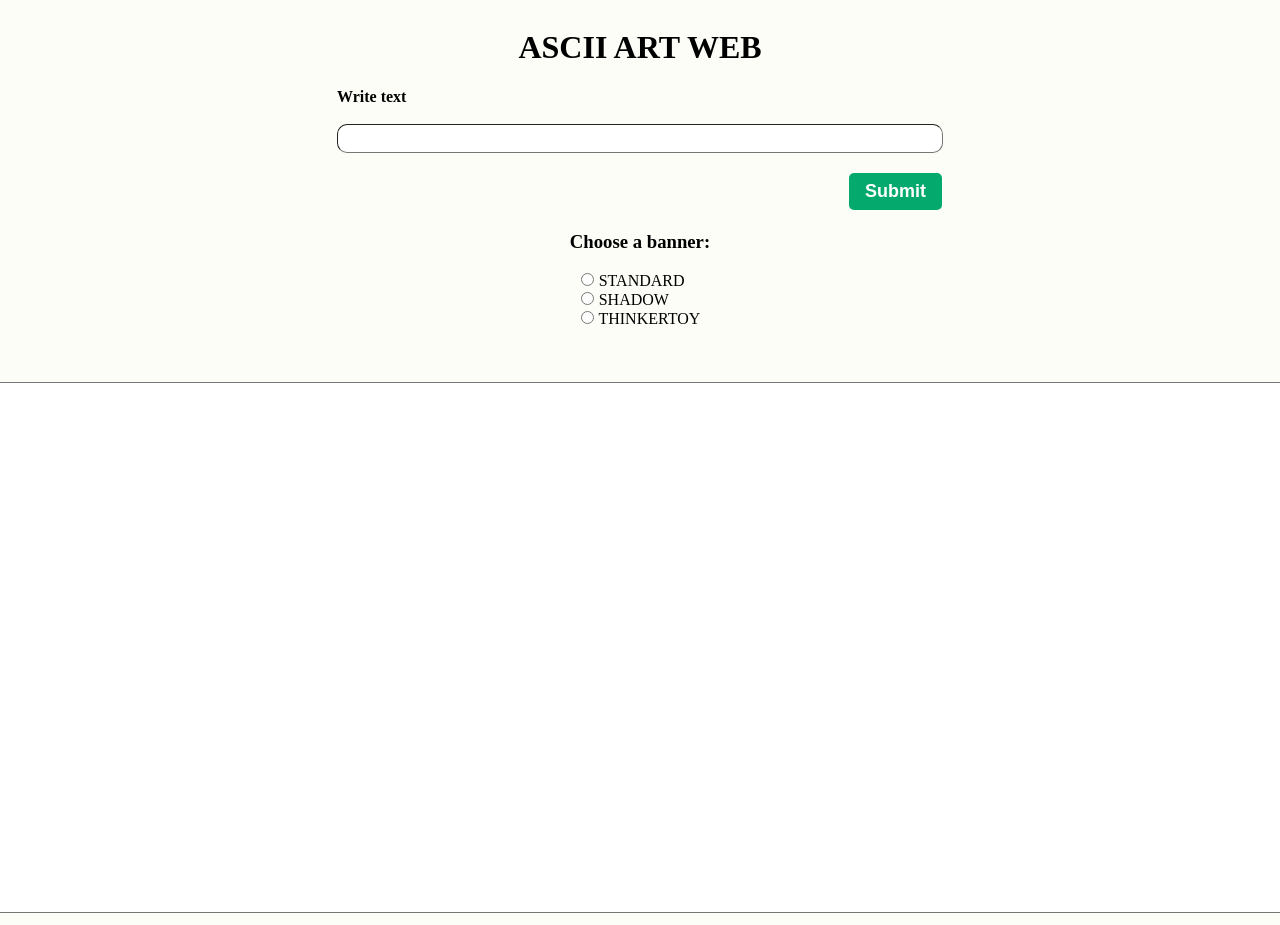
==== index.html @ 9f1d873c "Creating and running server & Style" ====
<!DOCTYPE html>
<html lang="en">
<head>
    <meta charset="UTF-8">
    <meta http-equiv="X-UA-Compatible" content="IE=edge">
    <meta name="viewport" content="width=device-width, initial-scale=1.0">
    <link rel="stylesheet" href="style.css">
    <title>Ascii-Art-Web</title>
</head>
<style>
    body{
        background-color: #fdfdf7;
        display: flex;
        flex-direction: column;
        align-items: center;
        justify-content: center;
    }
    input[type=submit], input[type=radio] {
        background-color: #04AA6D;
        border: none;
        border-radius: 5px;
        color: white;
        padding: 8px 16px;
        text-decoration: none;
        margin: 2px 1px;
        cursor: pointer;
        font-size: large;
        font-weight: bold;
}
</style>
<body>
    <h1>ASCII ART WEB </h1>

    <form action="">
        <label style="font-weight: bold;" for="fname">Write text</label><br><br>
        <input style="width: 30em; height: 25px; font-size: 20px; border-radius: 10px;border-width: 1px;"  type="text" id="fname"><br><br>
        <input type="submit" value="Submit" style="float: right;">
      </form> 

    <h3>Choose a banner:</h3>
    <form>
      <input type="radio" id="standard" name="choice_banner" value="standard.txt">
      <label for="standard">STANDARD</label><br>
      <input type="radio" id="shadow" name="choice_banner" value="shadow.txt">
      <label for="shadow">SHADOW</label><br>
      <input type="radio" id="thinkertoy" name="choice_banner" value="thinkertoy.txt">
      <label for="thinkertoy">THINKERTOY</label>
    </form> <br/>
    <div>
        <form>
            <label style="font-weight: bold;" for="fname">Result :</label><br><br>
            <textarea rows = "35" cols = "200" name = "result" style="border-radius: 10px;border-width: 1px; font-weight: bold;">
            </textarea>
         </form>

    </div>
    
</body>
</html>
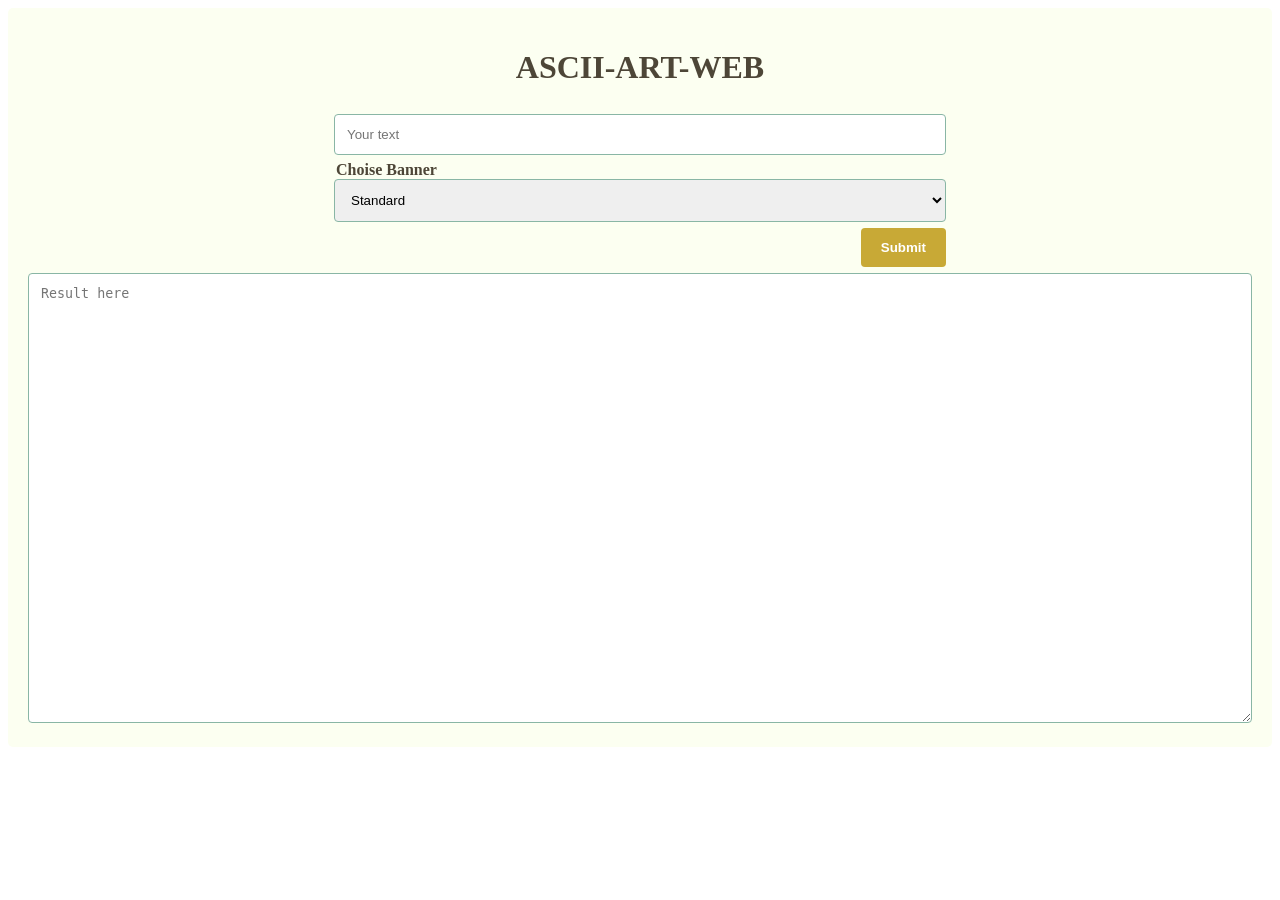
==== commit 2323cc3e: "Style" ====
--- a/index.html
+++ b/index.html
@@ -4,56 +4,126 @@
     <meta charset="UTF-8">
     <meta http-equiv="X-UA-Compatible" content="IE=edge">
     <meta name="viewport" content="width=device-width, initial-scale=1.0">
-    <link rel="stylesheet" href="style.css">
     <title>Ascii-Art-Web</title>
 </head>
 <style>
-    body{
-        background-color: #fdfdf7;
+    h1{
         display: flex;
         flex-direction: column;
+        justify-content: center;
         align-items: center;
-        justify-content: center;
     }
-    input[type=submit], input[type=radio] {
-        background-color: #04AA6D;
-        border: none;
-        border-radius: 5px;
-        color: white;
-        padding: 8px 16px;
-        text-decoration: none;
-        margin: 2px 1px;
-        cursor: pointer;
-        font-size: large;
-        font-weight: bold;
+    body{
+        color: #4D4637;
+    }
+    /* Style inputs, select elements and textareas */
+input[type=text], select, textarea{
+  width: 100%;
+  padding: 12px;
+  border: 1px solid #89B6A5;
+  border-radius: 4px;
+  box-sizing: border-box;
+  resize: vertical;
+}
+
+/* Style the label to display next to the inputs */
+label {
+  margin-left: 2px;  
+  font-weight: bold;
+  display: inline-block;
+}
+
+/* Style the submit button */
+input[type=submit] {
+  background-color: #C8A936;
+  font-weight: bold;
+  color: white;
+  margin-top: 6px;
+  padding: 12px 20px;
+  border: none;
+  border-radius: 4px;
+  cursor: pointer;
+  float:right;
+}
+
+/* Style the container */
+.container {
+  border-radius: 5px;
+  background-color: #fcfff1;
+  padding: 20px;
+}
+
+/* Floating column for labels: 25% width */
+.col-25 {
+  float: left;
+  width: 25%;
+  margin-top: 6px;
+}
+
+/* Floating column for inputs: 75% width */
+.col-75 {
+  float: left;
+  width: 50%;
+  margin-top: 6px;
+}
+option{
+    color: #4D4637;
+  font-weight: 500;
+}
+/* Floating column for inputs: 75% width */
+.col-100 {
+  width: 100%;
+  margin-top: 6px;
+}
+
+/* Clear floats after the columns */
+.row:after {
+  content: "";
+  display: table;
+  clear: both;
+}
+
+/* Responsive layout - when the screen is less than 600px wide, make the two columns stack on top of each other instead of next to each other */
+@media screen and (max-width: 600px) {
+  .col-25, .col-75, input[type=submit] {
+    width: 100%;
+    margin-top: 0;
+  }
 }
 </style>
 <body>
-    <h1>ASCII ART WEB </h1>
-
-    <form action="">
-        <label style="font-weight: bold;" for="fname">Write text</label><br><br>
-        <input style="width: 30em; height: 25px; font-size: 20px; border-radius: 10px;border-width: 1px;"  type="text" id="fname"><br><br>
-        <input type="submit" value="Submit" style="float: right;">
-      </form> 
-
-    <h3>Choose a banner:</h3>
-    <form>
-      <input type="radio" id="standard" name="choice_banner" value="standard.txt">
-      <label for="standard">STANDARD</label><br>
-      <input type="radio" id="shadow" name="choice_banner" value="shadow.txt">
-      <label for="shadow">SHADOW</label><br>
-      <input type="radio" id="thinkertoy" name="choice_banner" value="thinkertoy.txt">
-      <label for="thinkertoy">THINKERTOY</label>
-    </form> <br/>
-    <div>
-        <form>
-            <label style="font-weight: bold;" for="fname">Result :</label><br><br>
-            <textarea rows = "35" cols = "200" name = "result" style="border-radius: 10px;border-width: 1px; font-weight: bold;">
-            </textarea>
-         </form>
-
-    </div>
-    
+    <div class="container">
+        <form action="action_page.php">
+            <h1>ASCII-ART-WEB</h1>
+          <div class="row">
+            <div class="col-25">
+              <label for="fname"></label>
+            </div>
+            <div class="col-75">
+              <input type="text" id="fname" name="firstname" placeholder="Your text">
+            </div>
+        </div>
+        <div class="row">
+            <div class="col-25">
+            </div>
+            <div class="col-75">
+                <label for="banner">Choise Banner</label>
+              <select id="banner" name="banner">
+                <option value="standard">Standard</option>
+                <option value="shadow">Shadow</option>
+                <option value="thinkertoy">Thinkertoy</option>
+              </select>
+              <div class="row">
+                <input type="submit" value="Submit">
+              </div>
+            </div>
+          </div>
+          <div class="row">
+            <div class="col-100">
+              <textarea id="result" name="result" placeholder="Result here" style="height:450px"></textarea>
+            </div>
+          </div>
+        </form>
+      </div>
 </body>
-</html>+</html>
